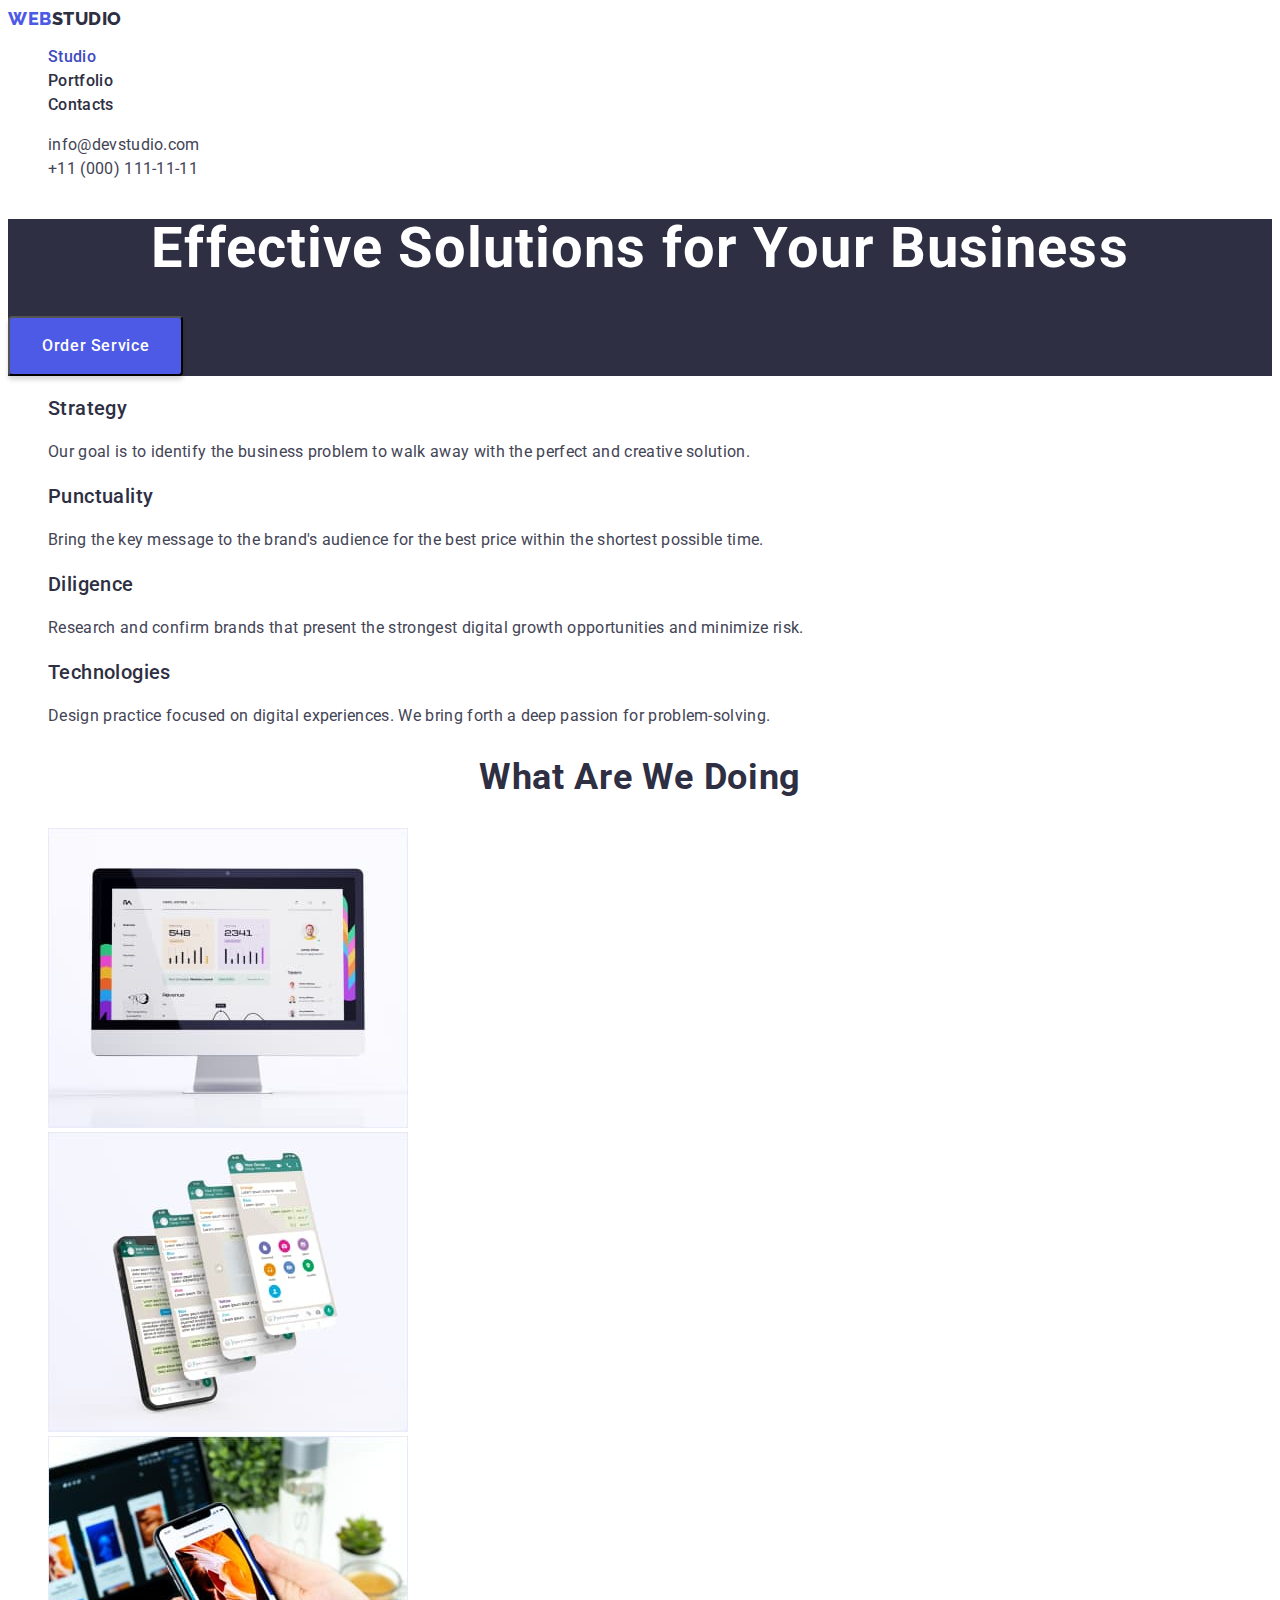
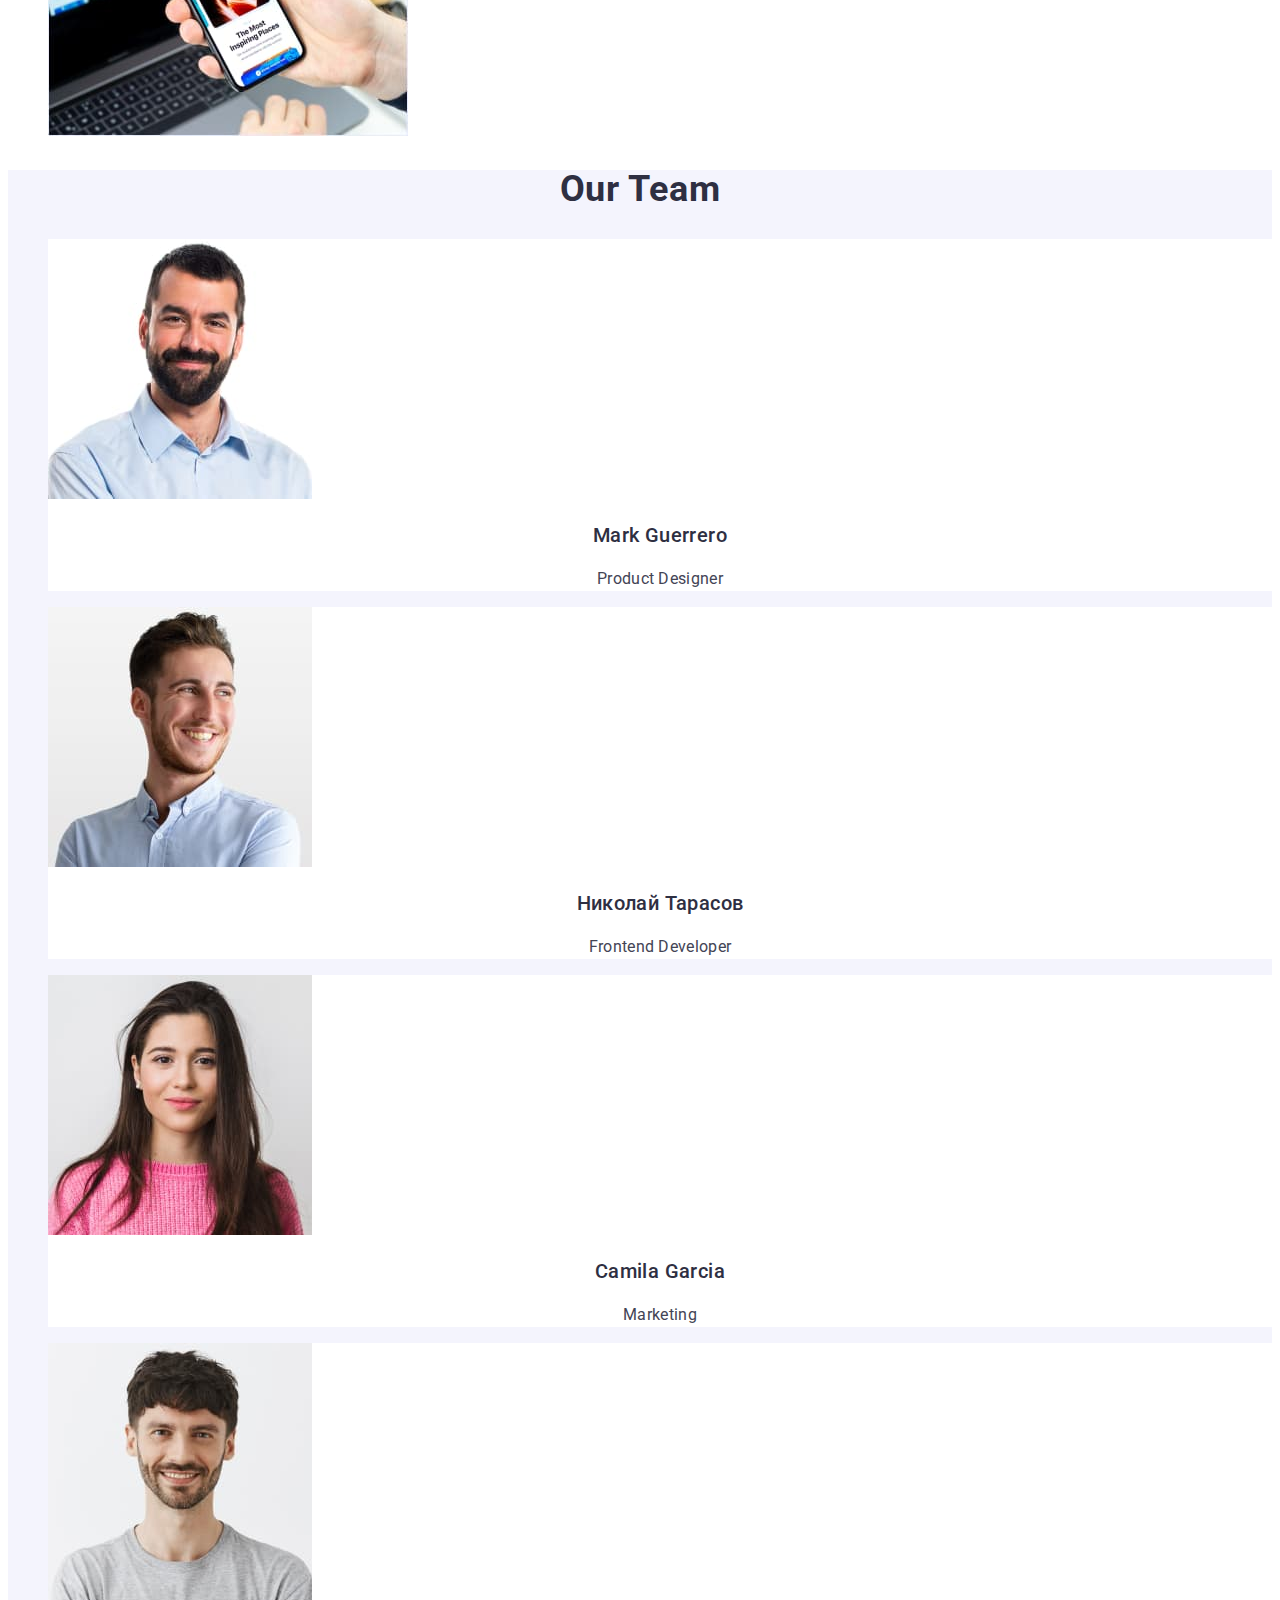
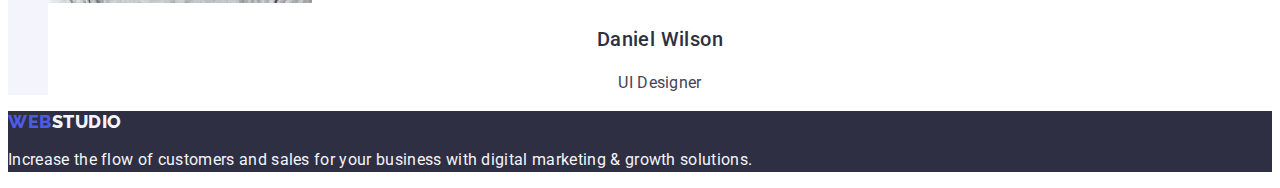
==== index.html @ 8f6e0c24 "Add files via upload" ====
<!DOCTYPE html>
<html lang="en">
  <head>
    <meta charset="UTF-8" />
    <meta http-equiv="X-UA-Compatible" content="IE=edge" />
    <meta name="viewport" content="width=device-width, initial-scale=1.0" />
    <link rel="preconnect" href="https://fonts.googleapis.com" />
    <link rel="preconnect" href="https://fonts.gstatic.com" crossorigin />
    <link
      href="https://fonts.googleapis.com/css2?family=Raleway:wght@800&family=Roboto:wght@400;500;700;900&display=swap"
      rel="stylesheet"
    />
    <title>Document</title>
    <link rel="stylesheet" href="./css/stiles.css" />
  </head>
  <body>
    <!-- header -->

    <header class="header">
      <!-- nav -->

      <nav class="nav">
        <a href="./index.html" class="logo link"
          >Web<span class="logo-header-span">Studio</span></a
        >
        <ul class="nav-list list">
          <li class="item">
            <a href="./index.html" class="link active">Studio</a>
          </li>
          <li class="item">
            <a href="./portfolio.html" class="link">Portfolio</a>
          </li>
          <li class="item">
            <a href="" class="link">Contacts</a>
          </li>
        </ul>
      </nav>

      <!-- nav-auth -->

      <address class="contacts">
        <ul class="nav-auth-list list">
          <li class="contacts-item">
            <a href="mailto:info@devstudio.com" class="link"
              >info@devstudio.com</a
            >
          </li>
          <li class="contacts-item">
            <a href="tel:+110001111111" class="link">+11 (000) 111-11-11</a>
          </li>
        </ul>
      </address>
    </header>

    <!-- main -->

    <main class="main">
      <!-- section hero -->
      <section class="hero">
        <h1 class="title">Effective Solutions for Your Business</h1>
        <button type="button" class="hero-btn">Order Service</button>
      </section>
      <!--section description -->
      <section class="desc">
        <h2 hidden class="hidden">description</h2>
        <ul class="desc-list list">
          <li class="desc-item">
            <h3 class="title">Strategy</h3>
            <p class="text">
              Our goal is to identify the business problem to walk away with the
              perfect and creative solution.
            </p>
          </li>
          <li class="desc-item">
            <h3 class="title">Punctuality</h3>
            <p class="text">
              Bring the key message to the brand's audience for the best price
              within the shortest possible time.
            </p>
          </li>
          <li class="desc-item">
            <h3 class="title">Diligence</h3>
            <p class="text">
              Research and confirm brands that present the strongest digital
              growth opportunities and minimize risk.
            </p>
          </li>
          <li class="desc-item">
            <h3 class="title">Technologies</h3>
            <p class="text">
              Design practice focused on digital experiences. We bring forth a
              deep passion for problem-solving.
            </p>
          </li>
        </ul>
      </section>
      <!-- section info -->
      <section class="info">
        <h2 class="title">What are we doing</h2>
        <ul class="info-list list">
          <li class="info-item">
            <img src="./images/info/desktop.jpg" alt="desktop" width="360" />
          </li>
          <li class="info-item">
            <img src="./images/info/phablet.jpg" alt="phablet" width="360" />
          </li>
          <li class="info-item">
            <img
              src="./images/info/laptop-phablet.jpg"
              alt="laptop and phablet"
              width="360"
            />
          </li>
        </ul>
      </section>
      <!--section Team -->
      <section class="team">
        <h2 class="title">Our Team</h2>
        <ul class="team-list list">
          <li class="team-item">
            <img
              src="./images/team/product-designer.jpg"
              alt="Product Designer"
              width="264"
            />
            <h3 class="title">Mark Guerrero</h3>
            <p class="text">Product Designer</p>
          </li>
          <li class="team-item">
            <img
              src="./images/team/frontend-developer.jpg"
              alt="Frontend Developer"
              width="264"
            />
            <h3 class="title">Николай Тарасов</h3>
            <p class="text">Frontend Developer</p>
          </li>
          <li class="team-item">
            <img
              src="./images/team/marketing.jpg"
              alt="Marketing"
              width="264"
            />
            <h3 class="title">Camila Garcia</h3>
            <p class="text">Marketing</p>
          </li>
          <li class="team-item">
            <img
              src="./images/team/ui-designer.jpg"
              alt="UI Designer"
              width="264"
            />
            <h3 class="title">Daniel Wilson</h3>
            <p class="text">UI Designer</p>
          </li>
        </ul>
      </section>
    </main>

    <!-- footer -->

    <footer class="footer link">
      <a href="./index.html" class="logo link"
        >Web<span class="logo-footer-span">Studio</span></a
      >
      <p class="text">
        Increase the flow of customers and sales for your business with digital
        marketing &#38; growth solutions.
      </p>
    </footer>
  </body>
</html>
---- css/stiles.css ----
:root {
  --accent-color: #4d5ae5;
  --primary-color: #434455;
  --main-white: #ffffff;
  --secondary-color: #2e2f42;
  --bgs-master-color: #f4f4fd;
  --portfolio-btn-background-accent: #404bbf;
}

.list {
  list-style: none;
}
.link {
  text-decoration: none;
}

/* color
 color: #4D5AE5; акцент 
 color: #434455; text
 color: #FFFFFF; WHITE
 color: #2E2F42; second
 #F4F4FD; bgs-color */

/* portfolio-btn dicaration */
/* portfolio-btn-background-accent: #404BBF;
box-shadow: 0px 3px 1px rgba(0, 0, 0, 0.1), 0px 2px 1px rgba(0, 0, 0, 0.08), 0px 2px 2px rgba(0, 0, 0, 0.12);
border-radius: 4px; */

body {
  color: var(--primary-color);
  background-color: var(--main-white);
  font-family: 'Roboto', sans-serif;
  letter-spacing: 0.02em;
}

/* header */

/* logo */
.logo {
  color: var(--accent-color);

  font-family: 'Raleway', sans-serif;
  font-weight: 800;
  font-size: 18px;
  line-height: 1.17;
  /* identical to box height, or 117% */

  display: flex;
  align-items: center;
  letter-spacing: 0.03em;
  text-transform: uppercase;
  text-decoration: none;
}
.logo-header-span {
  color: var(--secondary-color);
}
.logo-footer-span {
  color: var(--bgs-master-color);
}
/* nav */
.nav-list .link {
  color: var(--secondary-color);
  font-weight: 500;
  font-size: 16px;
  line-height: 1.5;
  /* identical to box height, or 150% */

  letter-spacing: 0.02em;
}
.nav-list .link:hover,
.nav-list .link:focus {
  color: var(--portfolio-btn-background-accent);
}
/* contacts */
.contacts {
  font-style: normal;
}
.contacts .link {
  color: var(--primary-color);
  font-size: 16px;
  line-height: 1.5;
  /* identical to box height, or 150% */

  letter-spacing: 0.02em;
}
.contacts .link:hover,
.contacts .link:focus {
  color: var(--portfolio-btn-background-accent);
}
.nav .active {
  color: var(--portfolio-btn-background-accent);
}
/* main */

/* section hero 1*/
.hero {
  background-color: var(--secondary-color);
}
.hero .title {
  color: var(--main-white);
  font-weight: 700;
  font-size: 56px;
  line-height: 1.07;
  /* or 107% */

  text-align: center;
  letter-spacing: 0.02em;
}
.hero-btn {
  color: var(--main-white);
  background-color: var(--accent-color);
  cursor: pointer;
  font-weight: 500;
  font-size: 16px;
  line-height: 1.5;
  font-family: inherit;
  /* identical to box height, or 150% */

  display: flex;
  flex-direction: row;
  align-items: flex-start;

  padding: 16px 32px;
  gap: 10px;
  align-items: center;
  letter-spacing: 0.04em;

  box-shadow: 0px 4px 4px rgba(0, 0, 0, 0.15);
  border-radius: 4px;
}
.hero-btn:hover,
.hero-btn:focus {
  background-color: var(--portfolio-btn-background-accent);
}
.hero-btn:active {
  background-color: var(--portfolio-btn-background-accent);
}

/* section description 2*/

.desc-list .title {
  color: var(--secondary-color);
  font-weight: 500;
  font-size: 20px;
  line-height: 1.2;
  /* identical to box height, or 120% */

  letter-spacing: 0.02em;
}
.desc-list .text {
  font-size: 16px;
  line-height: 1.5;
  /* or 150% */

  letter-spacing: 0.02em;
}

/* section info 3*/

.info .title {
  color: var(--secondary-color);
  font-weight: 700;
  font-size: 36px;
  line-height: 1.11;
  /* identical to box height, or 111% */

  text-align: center;
  letter-spacing: 0.02em;
  text-transform: capitalize;
}

/* section Team 4*/
.team {
  background-color: var(--bgs-master-color);
}

.team .title {
  color: var(--secondary-color);
  font-weight: 700;
  font-size: 36px;
  line-height: 1.11;
  /* identical to box height, or 111% */

  text-align: center;
  letter-spacing: 0.02em;
  text-transform: capitalize;
}
.team-item {
  background-color: var(--main-white);
}

.team-list .title {
  color: var(--secondary-color);
  font-weight: 500;
  font-size: 20px;
  line-height: 1.2;
  /* identical to box height, or 120% */

  text-align: center;
  letter-spacing: 0.02em;
}
.team-list .text {
  font-size: 16px;
  line-height: 1.5;
  /* identical to box height, or 150% */

  text-align: center;
  letter-spacing: 0.02em;
}

/* footer */
.footer {
  background-color: var(--secondary-color);
}
.footer .text {
  color: var(--bgs-master-color);
  font-size: 16px;
  line-height: 1.5;
  /* or 150% */

  letter-spacing: 0.02em;
}

/* portfolio */

.btn {
  cursor: pointer;
  color: var(--accent-color);
  background-color: var(--bgs-master-color);
  font-weight: 500;
  font-size: 16px;
  line-height: 1.5;
  /* identical to box height, or 150% */

  padding: 12px 24px;

  /* display: flex; */
  align-items: center;
  text-align: center;
  letter-spacing: 0.04em;
  font-family: inherit;
}
.btn:hover,
.btn:focus,
.btn:active {
  color: var(--main-white);
  background-color: var(--portfolio-btn-background-accent);
  box-shadow: 0px 3px 1px rgba(0, 0, 0, 0.1), 0px 2px 1px rgba(0, 0, 0, 0.08),
    0px 2px 2px rgba(0, 0, 0, 0.12);
  border-radius: 4px;
}
.portfolio .active:active {
  color: var(--main-white);
  background-color: var(--portfolio-btn-background-accent);
}

/* project-list */
.project-list .title {
  color: var(--secondary-color);
  font-weight: 500;
  font-size: 20px;
  line-height: 1.2;
  /* identical to box height, or 120% */

  letter-spacing: 0.02em;
}
.project-list .text {
  font-size: 16px;
  line-height: 1.5;
  /* identical to box height, or 150% */

  letter-spacing: 0.02em;
}
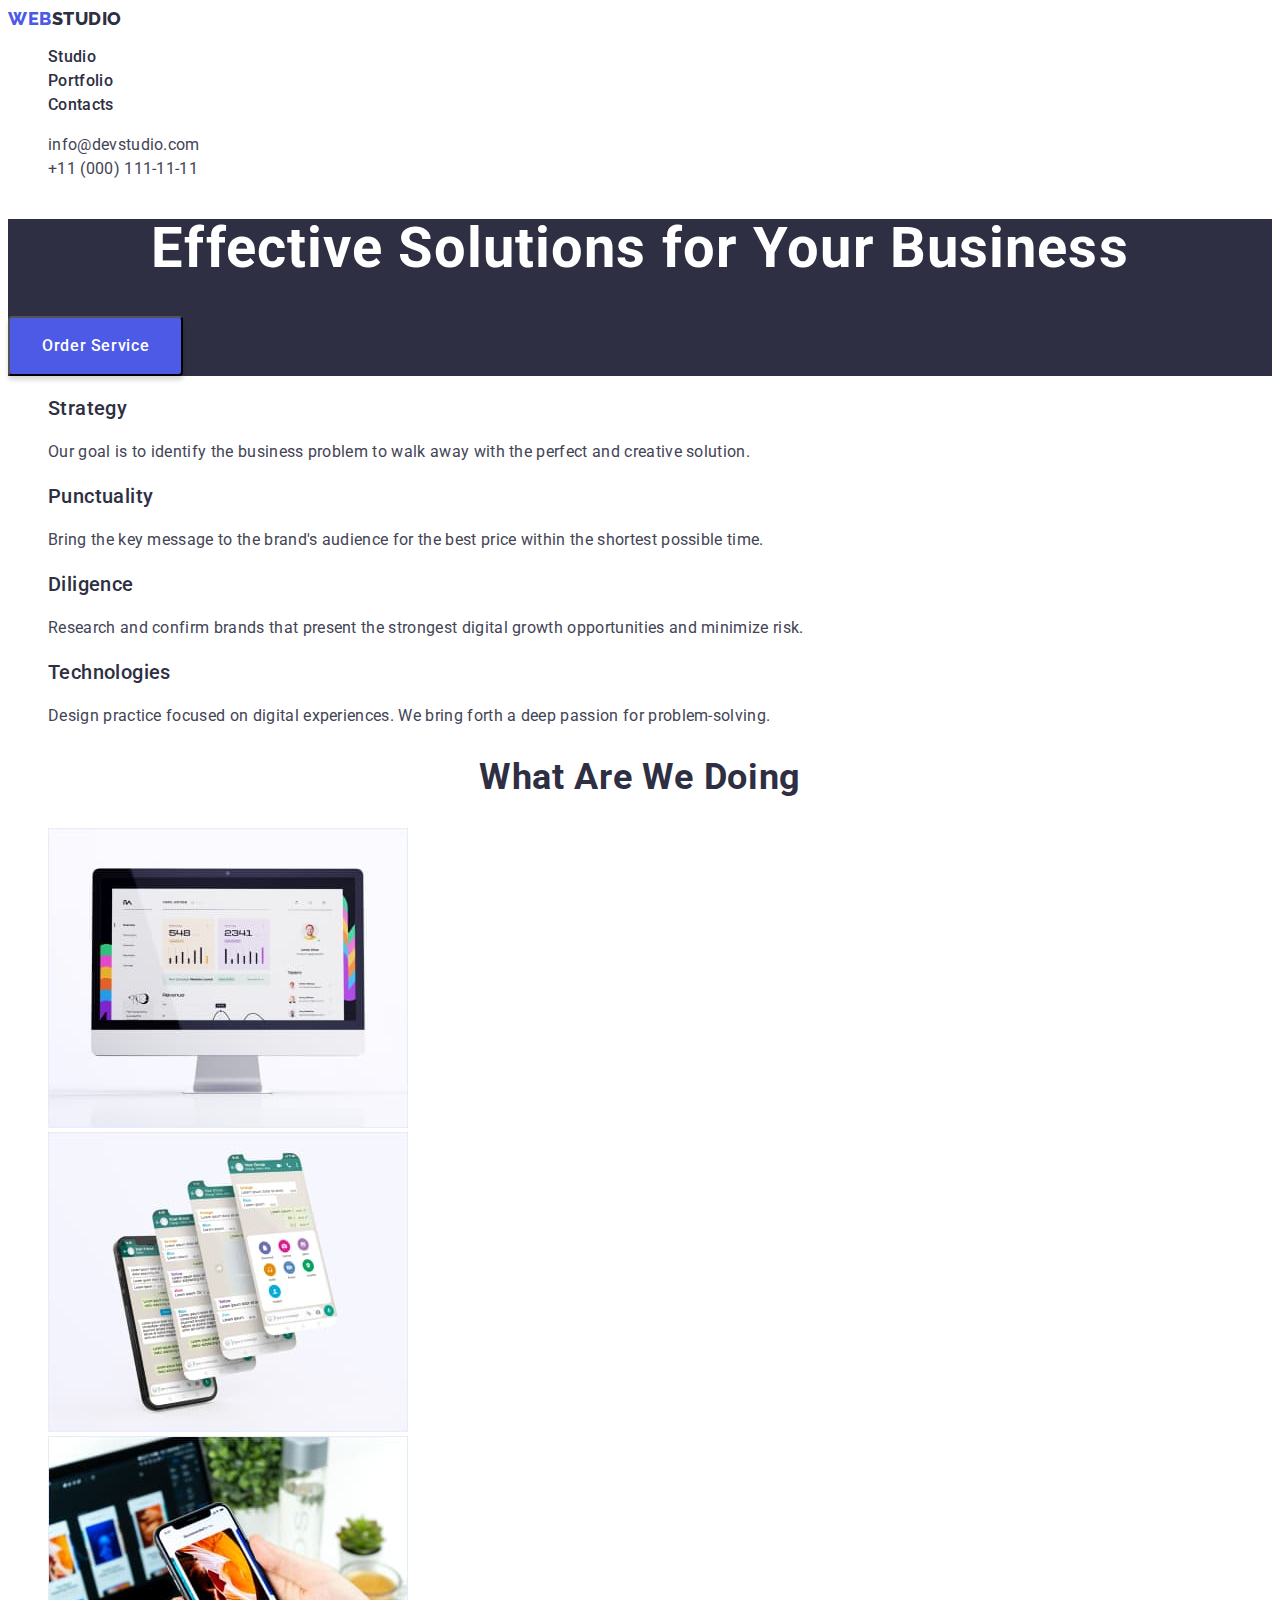
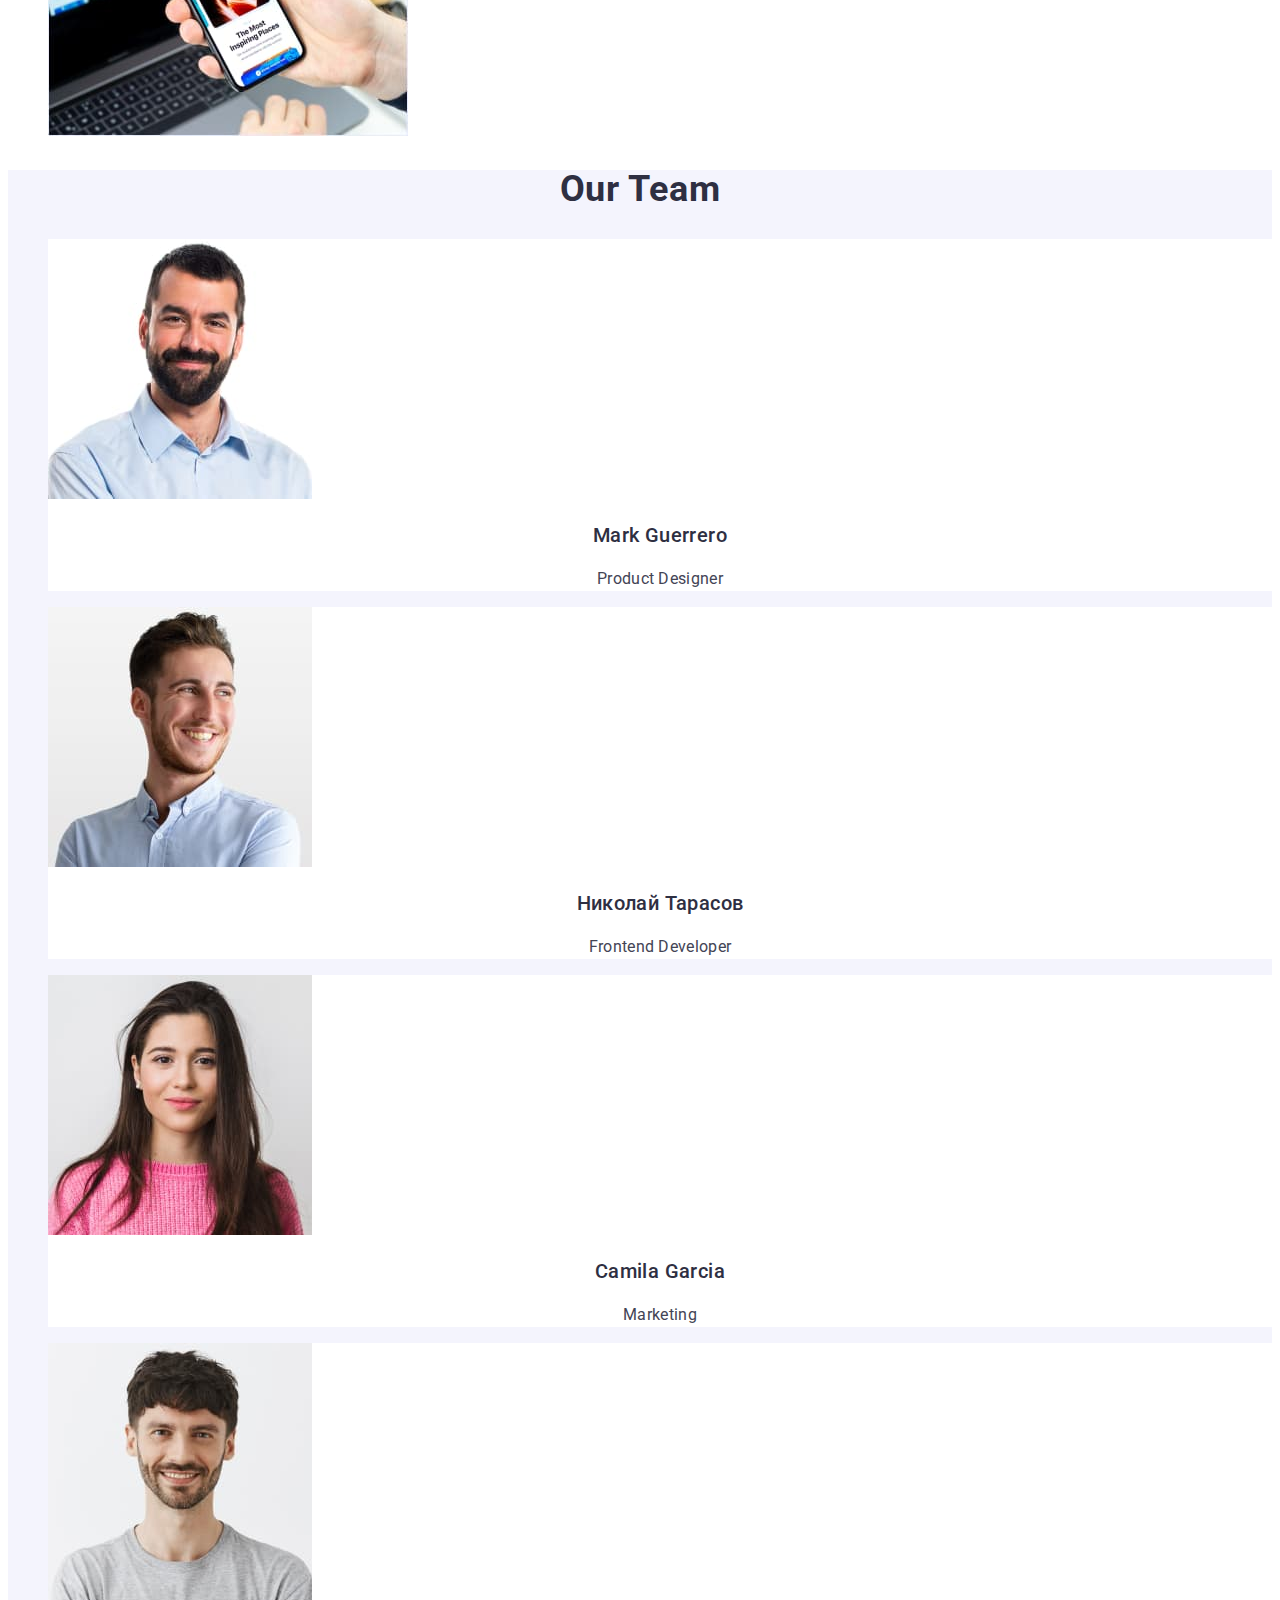
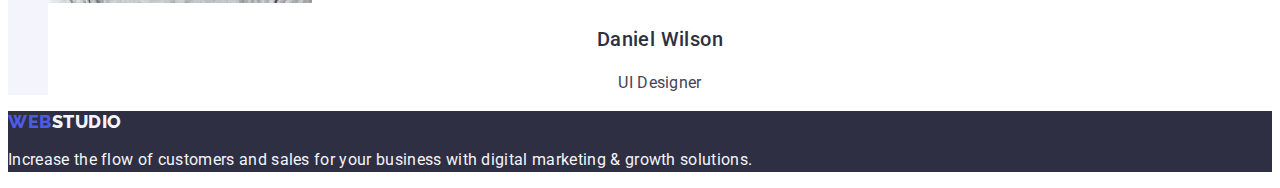
==== commit 01bdbb06: "Update index.html" ====
--- a/index.html
+++ b/index.html
@@ -25,7 +25,7 @@
         >
         <ul class="nav-list list">
           <li class="item">
-            <a href="./index.html" class="link active">Studio</a>
+            <a href="./index.html" class="link">Studio</a>
           </li>
           <li class="item">
             <a href="./portfolio.html" class="link">Portfolio</a>
--- a/css/stiles.css
+++ b/css/stiles.css
@@ -270,4 +270,5 @@
   /* identical to box height, or 150% */
 
   letter-spacing: 0.02em;
-}
+  color: var(--primary-color);
+}
